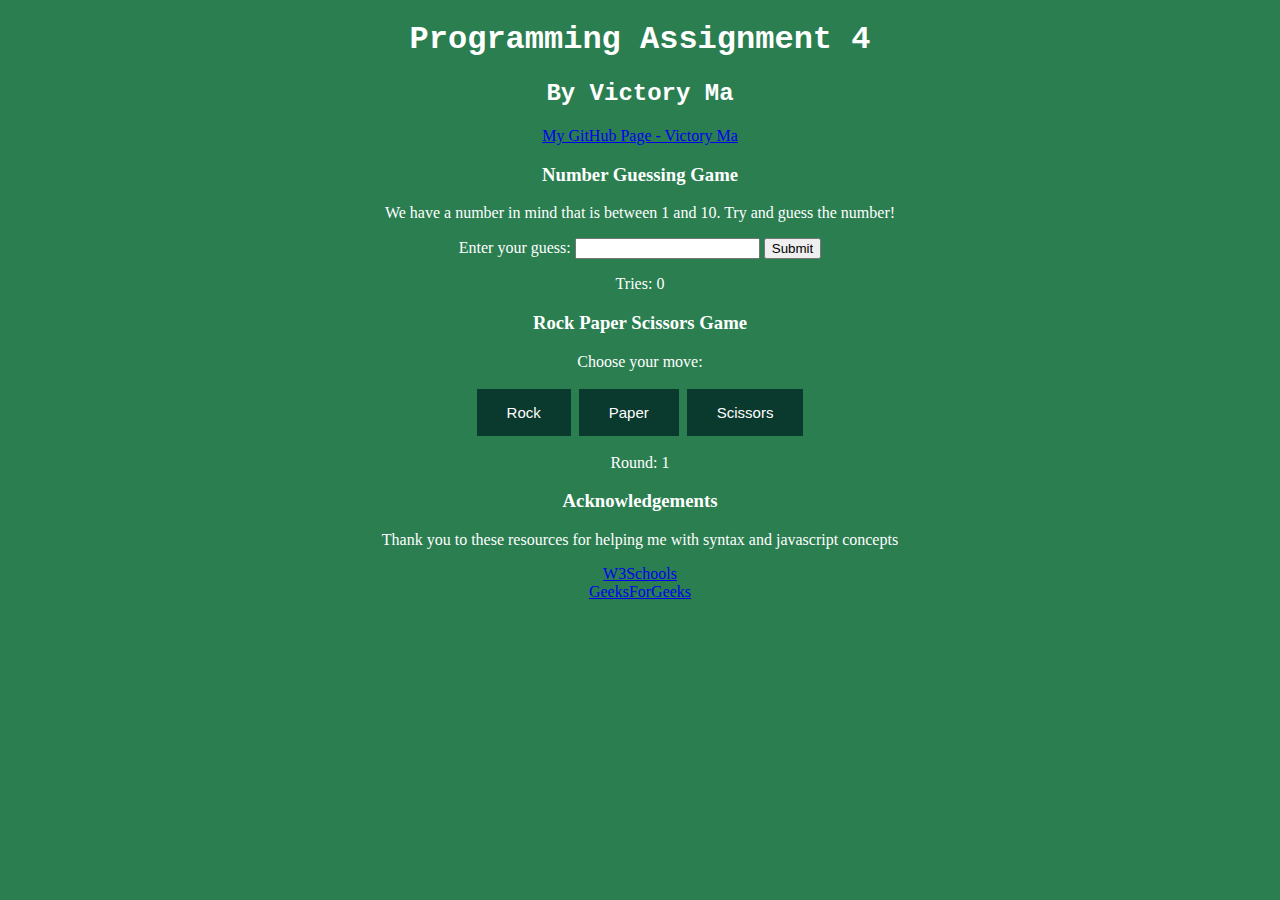
==== index.html @ a36152b9 "Changed styling" ====
<!DOCTYPE html>
<html lang="en">
    <head>
        <meta charset="utf-8">
        <link rel="stylesheet" href="style.css">
        <title>Programming Assignment 4</title>
    </head>
    <body>
        <script type="text/javascript" src="script.js"></script>
        <h1>Programming Assignment 4</h1>
        <h2>By Victory Ma</h2>
        <div style="text-align: center;">
            <a href="https://github.com/VictoryMa8" target="_blank">My GitHub Page - Victory Ma</a>
        </div>
        <div class="form">
            <h3>Number Guessing Game</h3>
            <p class="pClass">We have a number in mind that is between 1 and 10. Try and guess the number!</p>
            <label for="userGuess">
                Enter your guess:
                <input type="text" id="userGuess" class="userGuess">
                <input type="submit" id="userSubmit" class="submitGuess" value="Submit"> 
            </label>
            <p>Tries: <span id="triesCounter">0</span></p>
        </div>
        <div class="form">
            <h3>Rock Paper Scissors Game</h3>
            <p>Choose your move:</p>
            <button class="button" id="rockButton">Rock</button>
            <button class="button" id="paperButton">Paper</button>
            <button class="button" id="scissorsButton">Scissors</button>
            <p id="result"></p>
            <p>Round: <span id="roundCounter">1</span></p>
        </div>
        <div class="form">
            <h3>Acknowledgements</h3>
            <p>Thank you to these resources for helping me with syntax and javascript concepts</p>
            <a href="https://www.w3schools.com/" target="_blank">W3Schools</a><br>
            <a href="https://www.geeksforgeeks.org/" target="_blank">GeeksForGeeks</a>
        </div>
    </body>
</html>
---- style.css ----
body {
    background-color:#2A7E50;
    font-family:'Times New Roman', Times, serif;
    color:#ffffff;
}
h1 {
    text-align:center;
    font-family: 'Courier New', Courier, monospace;
}
h2 {
    text-align:center;
    font-family: 'Courier New', Courier, monospace;
}
.button {
    background-color: rgb(10, 57, 46);
    border: none;
    color:white;
    padding: 15px 30px;
    text-align: center;
    text-decoration: none;
    display: inline-block;
    font-size: 15px;
    margin: 2px 2px;
    cursor: pointer;
}
.form {
    text-align: center;
    margin-left: auto;
    margin-right: auto;
}
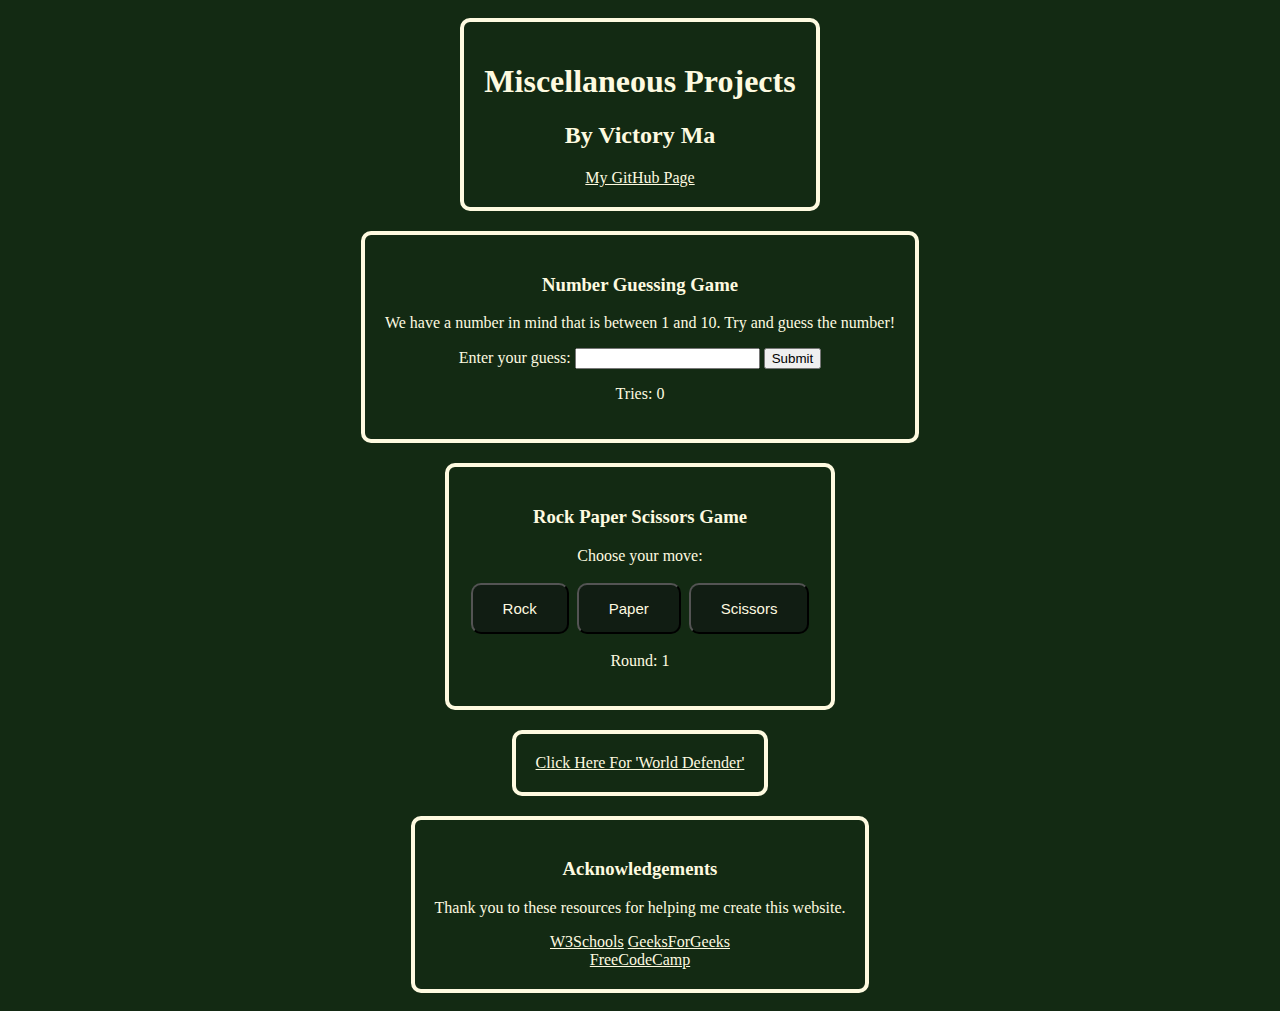
==== commit e0a4debd: "rpg files" ====
--- a/index.html
+++ b/index.html
@@ -3,18 +3,17 @@
     <head>
         <meta charset="utf-8">
         <link rel="stylesheet" href="style.css">
-        <title>Programming Assignment 4</title>
+        <title>Miscellaneous Projects</title>
     </head>
     <body>
-        <script type="text/javascript" src="script.js"></script>
-        <h1>Programming Assignment 4</h1>
-        <h2>By Victory Ma</h2>
-        <div style="text-align: center;">
-            <a href="https://github.com/VictoryMa8" target="_blank">My GitHub Page - Victory Ma</a>
+        <div id="hero">
+            <h1>Miscellaneous Projects</h1>
+            <h2>By Victory Ma</h2>
+            <a href="https://github.com/VictoryMa8" target="_blank">My GitHub Page</a>
         </div>
-        <div class="form">
+        <div id="ngg">
             <h3>Number Guessing Game</h3>
-            <p class="pClass">We have a number in mind that is between 1 and 10. Try and guess the number!</p>
+            <p>We have a number in mind that is between 1 and 10. Try and guess the number!</p>
             <label for="userGuess">
                 Enter your guess:
                 <input type="text" id="userGuess" class="userGuess">
@@ -22,7 +21,7 @@
             </label>
             <p>Tries: <span id="triesCounter">0</span></p>
         </div>
-        <div class="form">
+        <div id="rpsg">
             <h3>Rock Paper Scissors Game</h3>
             <p>Choose your move:</p>
             <button class="button" id="rockButton">Rock</button>
@@ -31,11 +30,16 @@
             <p id="result"></p>
             <p>Round: <span id="roundCounter">1</span></p>
         </div>
-        <div class="form">
+        <div id="rpgg">
+            <a href="rpgGame.html">Click Here For 'World Defender'</a>
+        </div>
+        <div id="ackn">
             <h3>Acknowledgements</h3>
-            <p>Thank you to these resources for helping me with syntax and javascript concepts</p>
-            <a href="https://www.w3schools.com/" target="_blank">W3Schools</a><br>
-            <a href="https://www.geeksforgeeks.org/" target="_blank">GeeksForGeeks</a>
+            <p>Thank you to these resources for helping me create this website.</p>
+            <a href="https://www.w3schools.com/" target="_blank">W3Schools</a>
+            <a href="https://www.geeksforgeeks.org/" target="_blank">GeeksForGeeks</a><br>
+            <a href="https://www.freecodecamp.org/" target="_blank">FreeCodeCamp</a>
         </div>
+        <script type="text/javascript" src="script.js"></script>
     </body>
 </html>--- a/style.css
+++ b/style.css
@@ -1,30 +1,32 @@
 body {
-    background-color:#2A7E50;
+    background-color:#132a13;
     font-family:'Times New Roman', Times, serif;
-    color:#ffffff;
+    color: #fefae0;
+    text-align: center;
+    display: flex;
+    flex-direction: column;
+    align-items: center
 }
-h1 {
-    text-align:center;
-    font-family: 'Courier New', Courier, monospace;
-}
-h2 {
-    text-align:center;
-    font-family: 'Courier New', Courier, monospace;
-}
+
 .button {
-    background-color: rgb(10, 57, 46);
-    border: none;
-    color:white;
+    background-color: #111d13;
+    color: #fefae0;
     padding: 15px 30px;
     text-align: center;
-    text-decoration: none;
     display: inline-block;
     font-size: 15px;
     margin: 2px 2px;
     cursor: pointer;
+    border-radius: 10px;
 }
-.form {
-    text-align: center;
-    margin-left: auto;
-    margin-right: auto;
+
+#hero, #ngg, #rpsg, #rpgg, #ackn {
+    border: 4px solid #fefae0;
+    padding: 20px;
+    border-radius: 10px;
+    margin: 10px;
+}
+
+a {
+    color:#fefae0;
 }